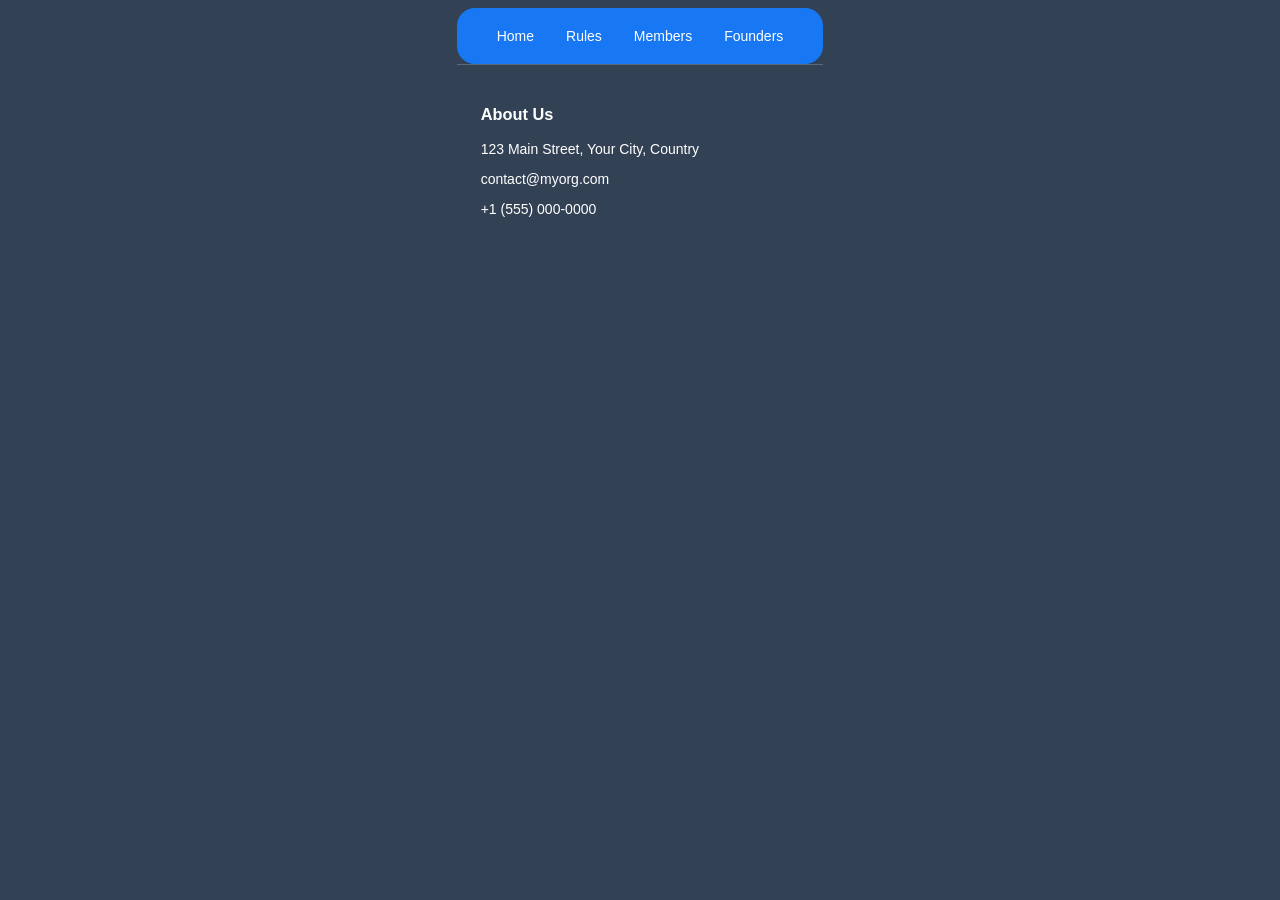
==== index.html @ 0ff082c2 "home page" ====
<!DOCTYPE html>
<html lang="en">
<head>
  <meta charset="UTF-8" />
  <title>Home</title>
  <style>

    body {
      background-color:#334155;
      display: flex;
      justify-content: center;
    }

    nav {
      background: #1877F2;
      padding: 12px 24px;
      display: flex;
      width: 100%;
      box-sizing: border-box;
      border-radius: 18px;
    }

    nav a {
      color: white;
      text-decoration: none;
      padding: 8px 16px;
      border-radius: 10px;
      font-family: Arial, sans-serif;
      font-size: 14px;
    }

    nav a:hover {
      background: rgba(255,255,255,0.2);
    }

    footer {
      padding: 24px;
      border-top: 1px solid rgba(255,255,255,0.2);
      font-family: Arial, sans-serif;
      font-size: 14px;
      color: white;
    }
  </style>
</head>
<body>

<div class="page">

  <nav>
    <a href="#">Home</a>
    <a href="#">Rules</a>
    <a href="#">Members</a>
    <a href="#">Founders</a>
  </nav>

  <footer>
    <h3>About Us</h3>
    <p>123 Main Street, Your City, Country</p>
    <p>contact@myorg.com</p>
    <p>+1 (555) 000-0000</p>
  </footer>

</div>

</body>
</html>
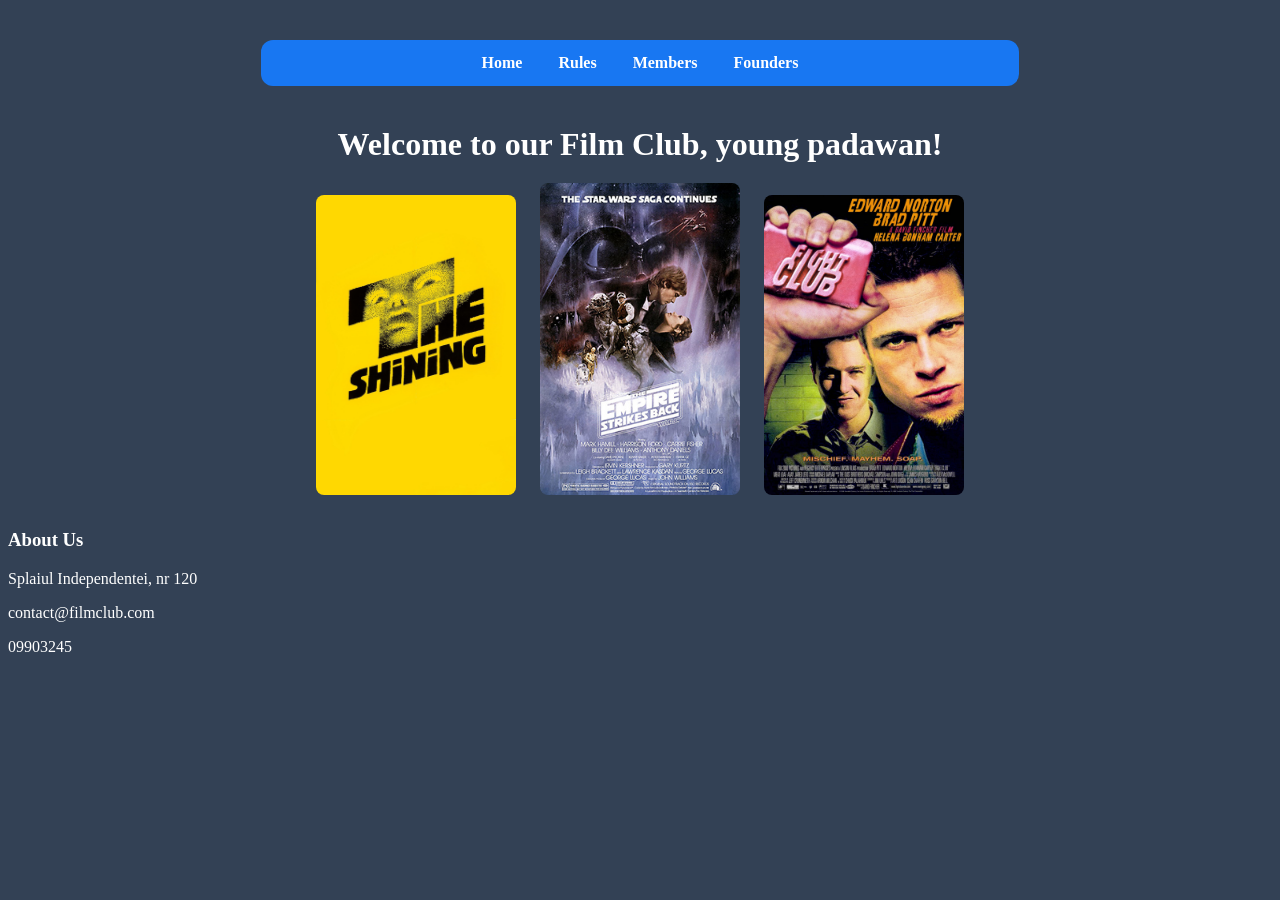
==== commit a77a6df2: "created several new pages and updated existing ones" ====
--- a/index.html
+++ b/index.html
@@ -3,62 +3,32 @@
 <head>
   <meta charset="UTF-8" />
   <title>Home</title>
-  <style>
-
-    body {
-      background-color:#334155;
-      display: flex;
-      justify-content: center;
-    }
-
-    nav {
-      background: #1877F2;
-      padding: 12px 24px;
-      display: flex;
-      width: 100%;
-      box-sizing: border-box;
-      border-radius: 18px;
-    }
-
-    nav a {
-      color: white;
-      text-decoration: none;
-      padding: 8px 16px;
-      border-radius: 10px;
-      font-family: Arial, sans-serif;
-      font-size: 14px;
-    }
-
-    nav a:hover {
-      background: rgba(255,255,255,0.2);
-    }
-
-    footer {
-      padding: 24px;
-      border-top: 1px solid rgba(255,255,255,0.2);
-      font-family: Arial, sans-serif;
-      font-size: 14px;
-      color: white;
-    }
-  </style>
+  <link rel="stylesheet" href="style.css">
 </head>
 <body>
 
 <div class="page">
 
-  <nav>
-    <a href="#">Home</a>
-    <a href="#">Rules</a>
-    <a href="#">Members</a>
-    <a href="#">Founders</a>
-  </nav>
+<nav>
+  <a href="index.html">Home</a>
+  <a href="rules.html">Rules</a>
+  <a href="members.html">Members</a>
+  <a href="founders.html">Founders</a>
+</nav>
 
-  <footer>
-    <h3>About Us</h3>
-    <p>123 Main Street, Your City, Country</p>
-    <p>contact@myorg.com</p>
-    <p>+1 (555) 000-0000</p>
-  </footer>
+<div class="posters">
+  <p class="welcome-text">Welcome to our Film Club, young padawan!</p>
+  <img src="poster1.jpg" alt="The Shining">
+  <img src="poster2.jpg" alt="Star wars">
+  <img src="poster3.jpg" alt="Fight Club">
+</div>
+
+<footer>
+  <h3>About Us</h3>
+  <p>Splaiul Independentei, nr 120</p>
+  <p>contact@filmclub.com</p>
+  <p>09903245</p>
+</footer>
 
 </div>
 
--- a/style.css
+++ b/style.css
@@ -0,0 +1,46 @@
+body {
+     background-color:#334155;
+}
+
+nav {
+  width: 60%;
+  margin: 40px auto;
+  background-color: #1877F2;
+  border-radius: 12px;
+  padding: 14px 0;
+  text-align: center;
+}
+
+nav a {
+  margin: 0 16px;
+  color: white;
+  text-decoration: none;
+  font-size: 16px;
+  font-weight: bold;
+}
+
+nav a:hover {
+  opacity: 0.6;
+}
+
+.posters {
+  text-align: center;  
+  margin: 30px auto;
+}
+
+.welcome-text {
+  font-size: 32px;
+  font-weight: bold;
+  margin-bottom: 20px;
+  color: white;
+}
+
+.posters img {
+  width: 200px;        
+  margin: 0 10px;      
+  border-radius: 8px;  
+}
+
+footer {
+    color: white;
+}
